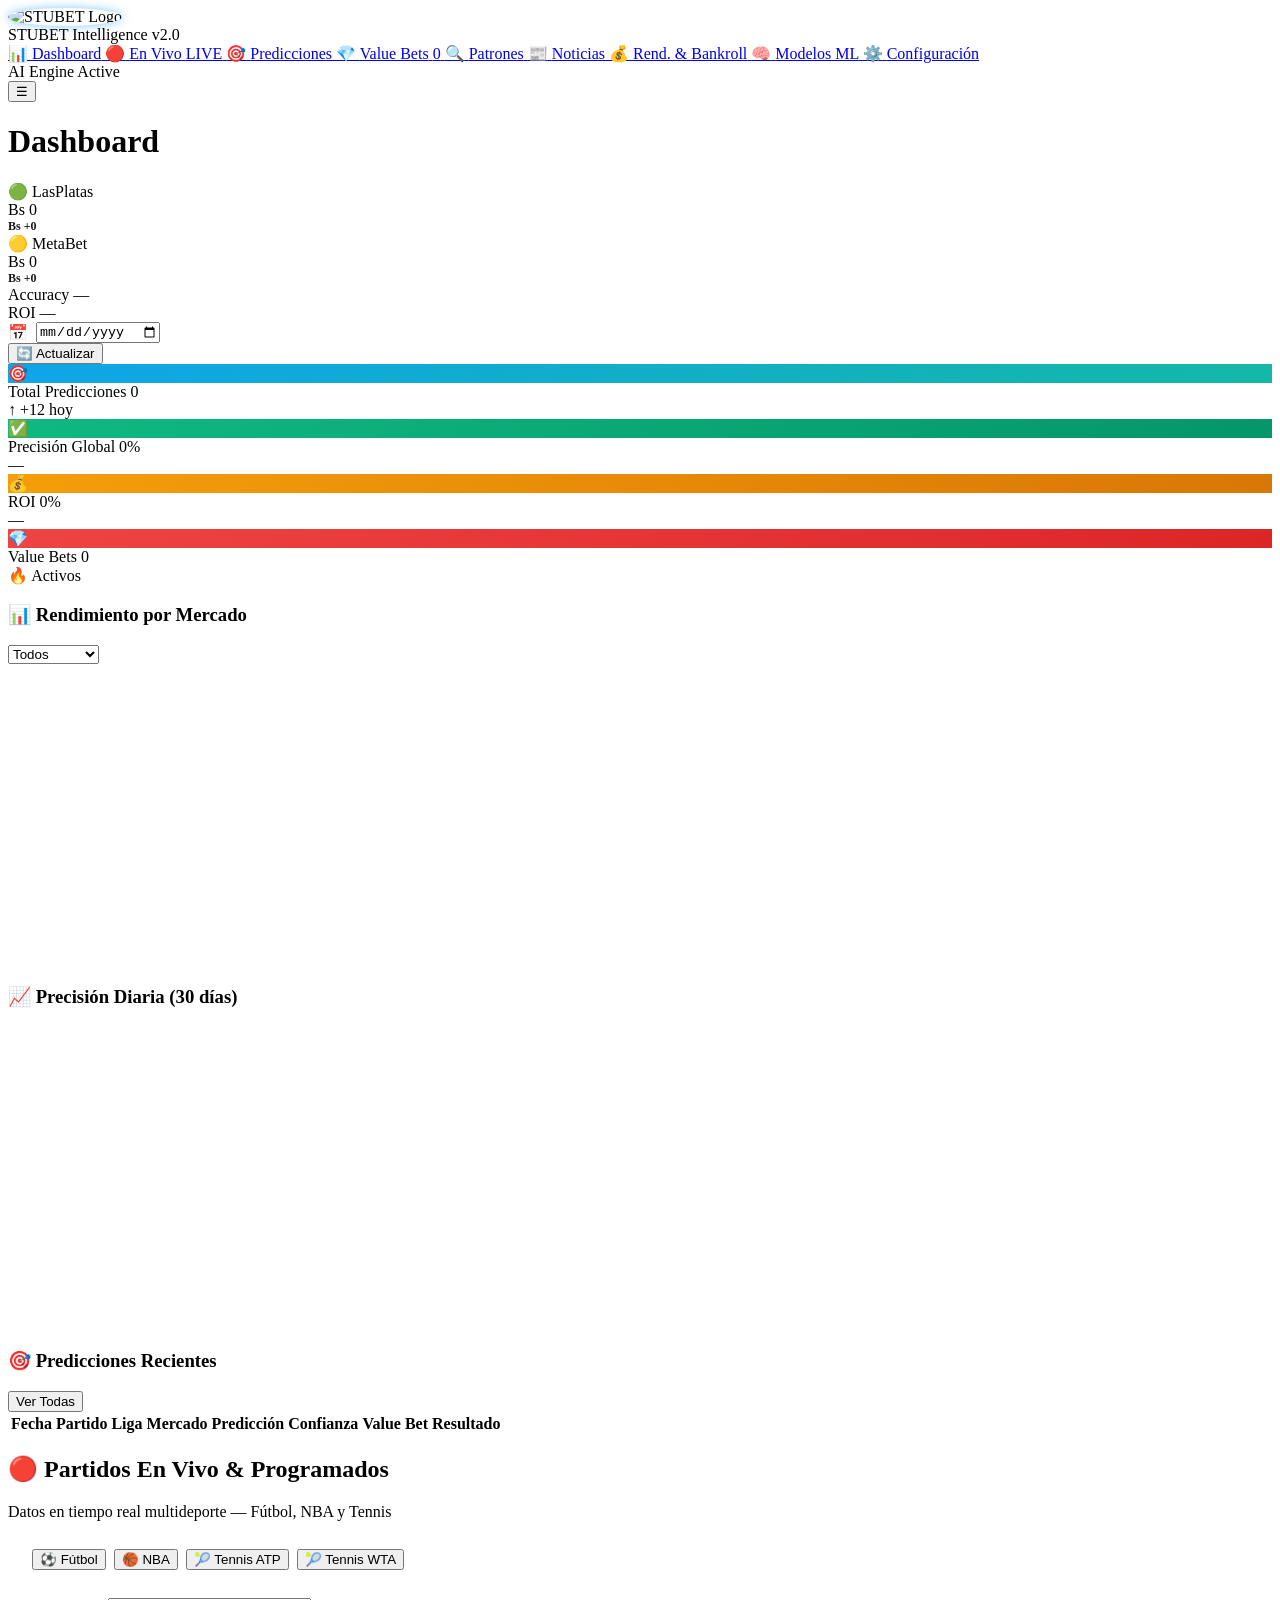
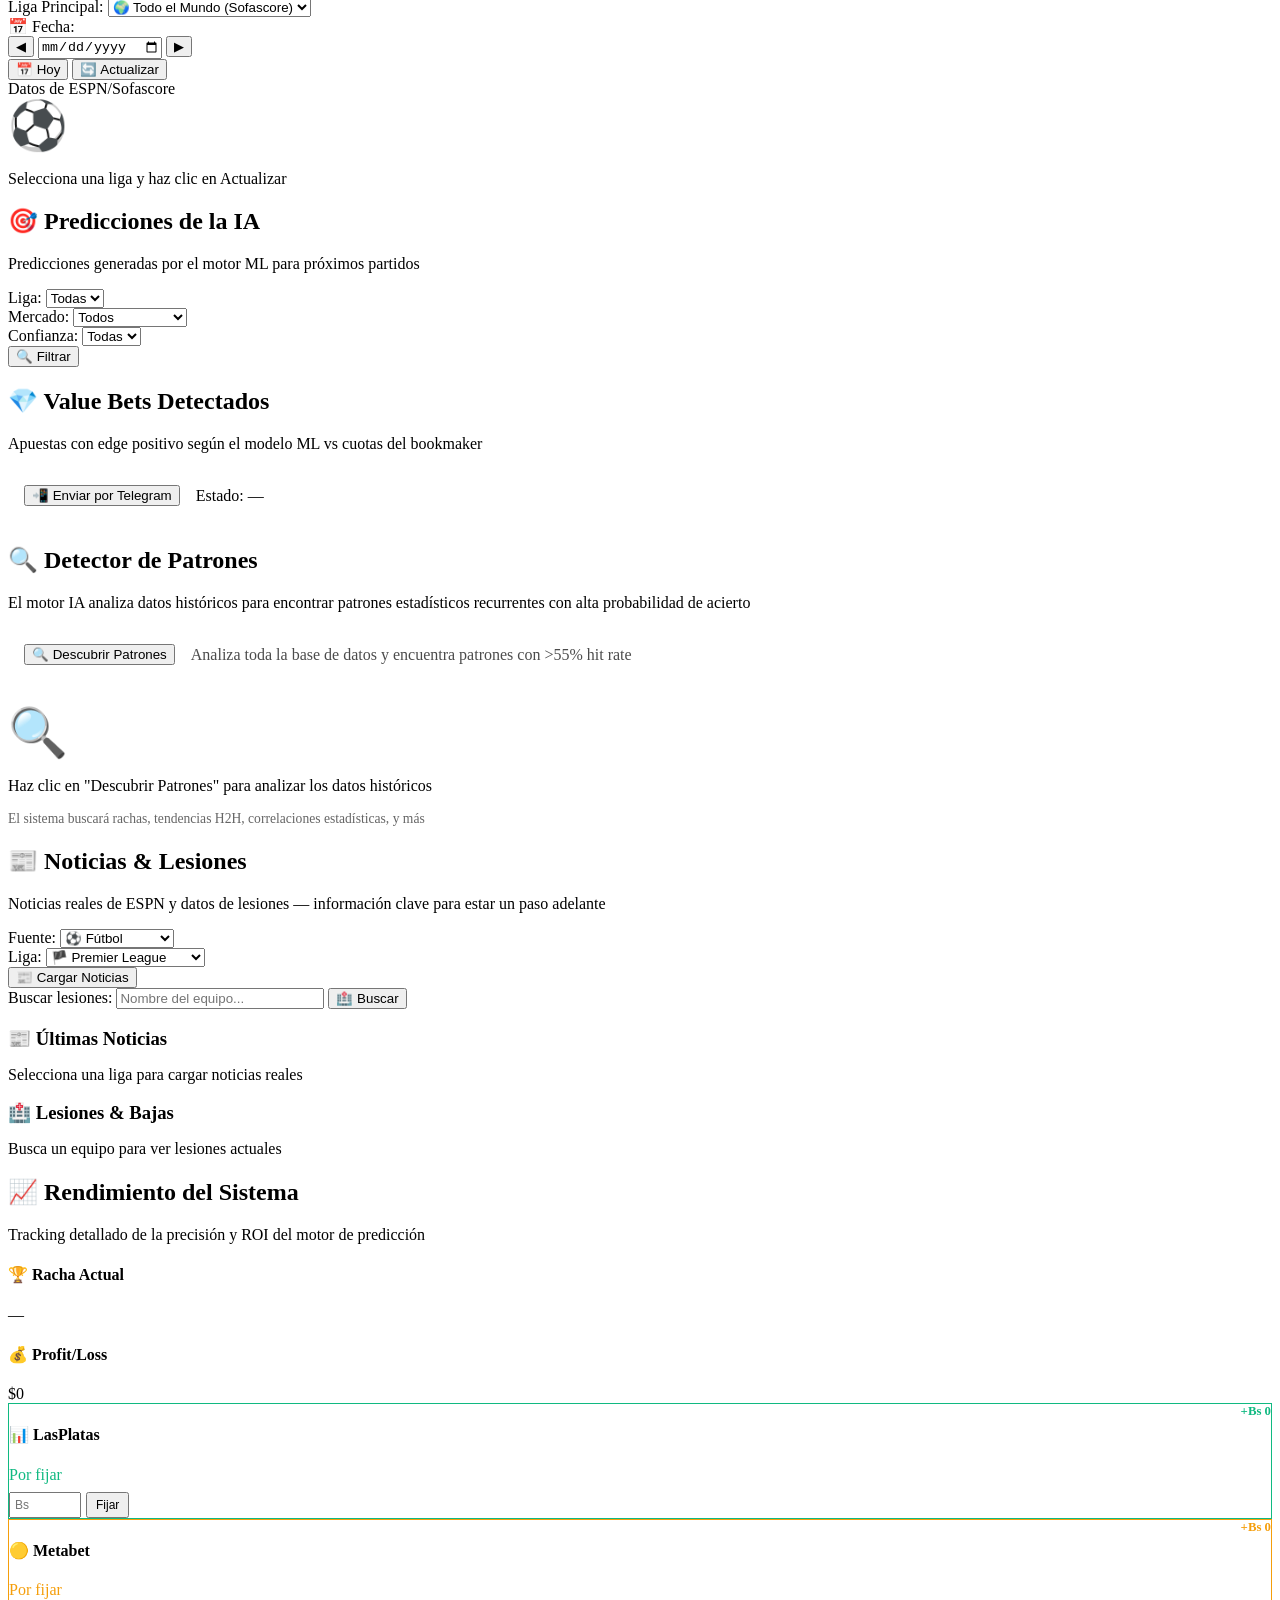
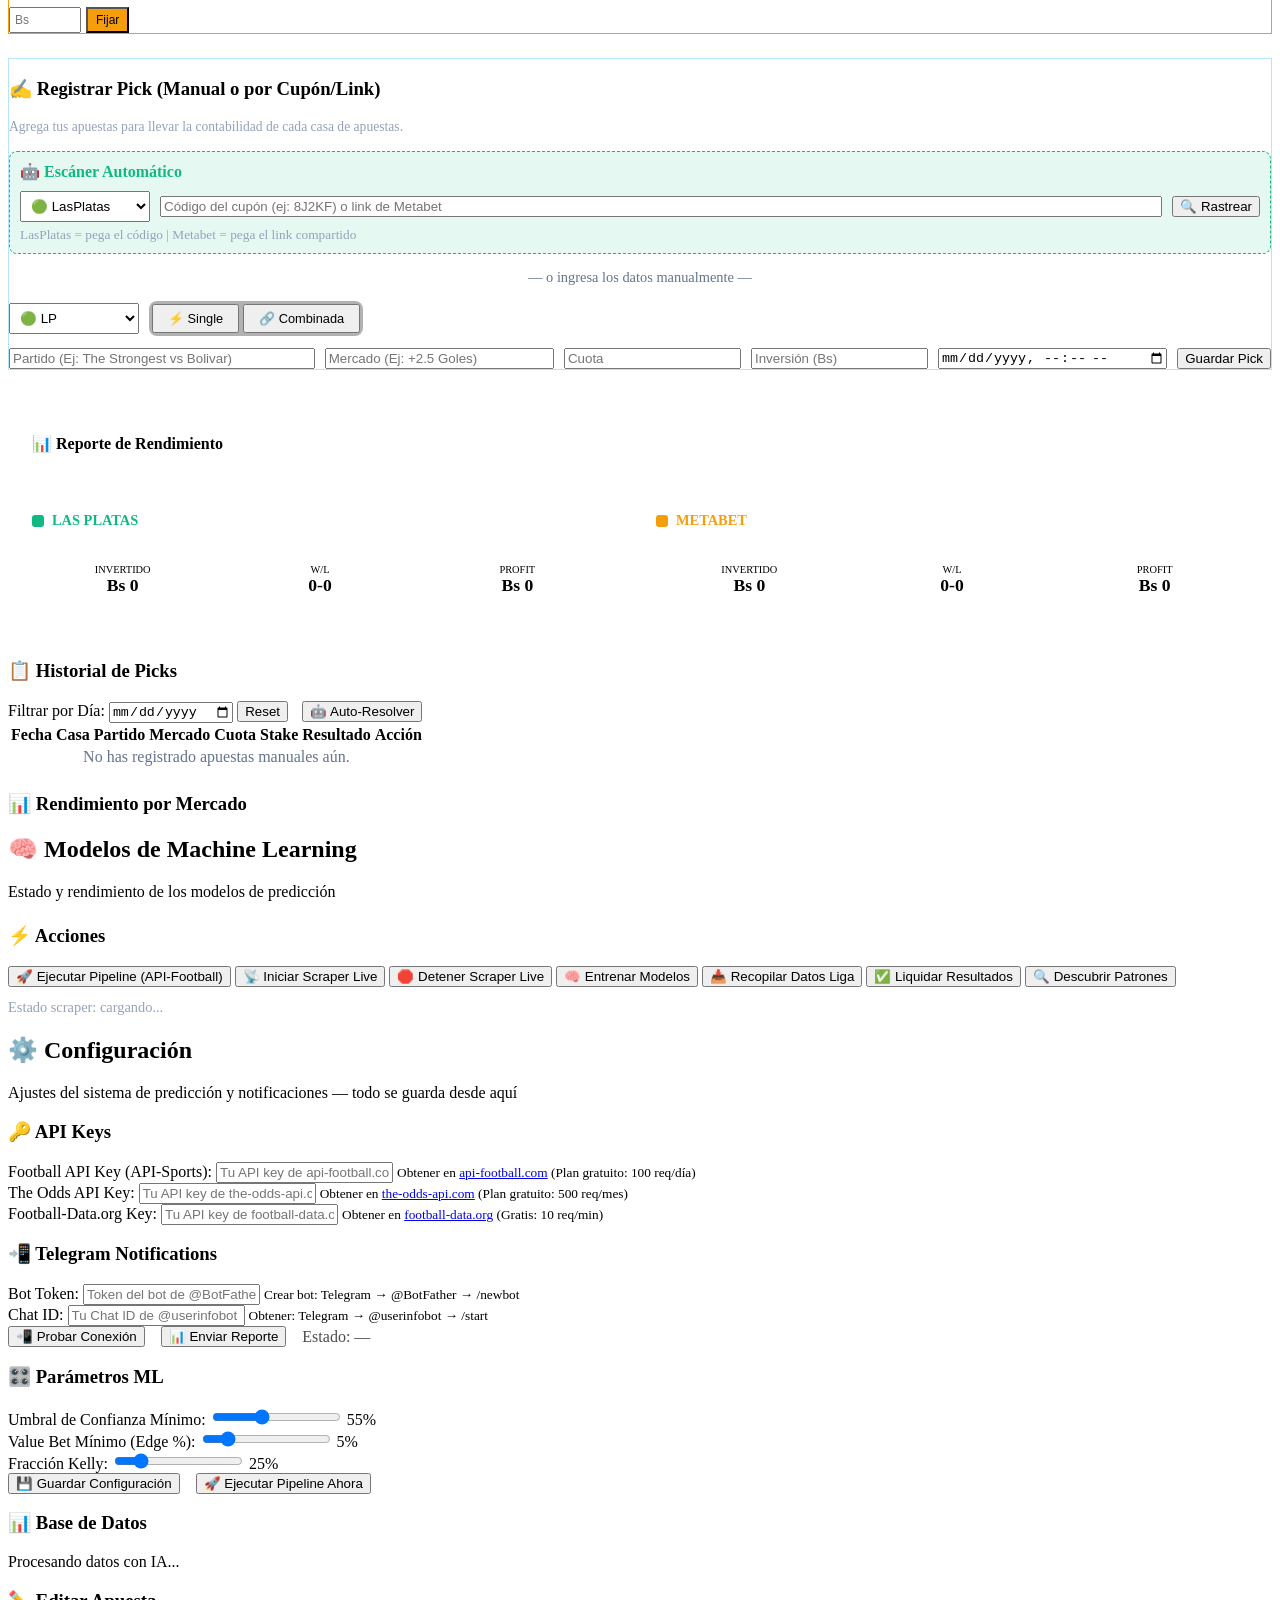
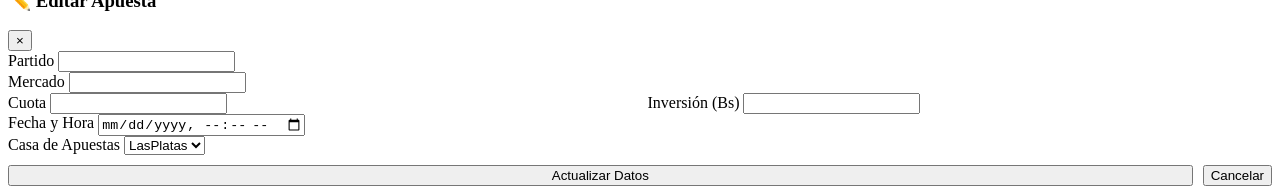
==== frontend/index.html @ 17d6e451 "Initial commit of STUBET Engine v2" ====
<!DOCTYPE html>
<html lang="es">
<head>
    <meta charset="UTF-8">
    <meta name="viewport" content="width=device-width, initial-scale=1.0">
    <title>🧠 STUBET — Machine Learning Betting Intelligence</title>
    <meta name="description" content="Sistema de predicción deportiva con Machine Learning. Detección de value bets, análisis estadístico, patrones y tracking de rendimiento en tiempo real.">
    <link href="https://fonts.googleapis.com/css2?family=IBM+Plex+Sans:wght@400;500;600;700&family=JetBrains+Mono:wght@400;500;600&family=Sora:wght@300;400;500;600;700;800&display=swap" rel="stylesheet">
    <link rel="stylesheet" href="static/css/style.css?v=20260429">
</head>
<body>
    <!-- Background Effects -->
    <div class="bg-effects">
        <div class="gradient-orb orb-1"></div>
        <div class="gradient-orb orb-2"></div>
        <div class="gradient-orb orb-3"></div>
        <div class="grid-overlay"></div>
    </div>

    <!-- Sidebar Navigation -->
    <nav class="sidebar" id="sidebar">
        <div class="sidebar-header">
            <div class="logo">
                <img src="/static/images/stubet_logo.png" alt="STUBET Logo" style="width: 42px; border-radius: 50%; box-shadow: 0 0 10px rgba(0, 150, 255, 0.5);">
                <div class="logo-text">
                    <span class="logo-title">STUBET</span>
                    <span class="logo-subtitle">Intelligence v2.0</span>
                </div>
            </div>
        </div>
        
        <div class="nav-links">
            <a href="#" class="nav-link active" data-section="dashboard" id="nav-dashboard">
                <span class="nav-icon">📊</span>
                <span class="nav-text">Dashboard</span>
            </a>
            <a href="#" class="nav-link" data-section="live" id="nav-live">
                <span class="nav-icon">🔴</span>
                <span class="nav-text">En Vivo</span>
                <span class="nav-badge live-pulse">LIVE</span>
            </a>
            <a href="#" class="nav-link" data-section="predictions" id="nav-predictions">
                <span class="nav-icon">🎯</span>
                <span class="nav-text">Predicciones</span>
            </a>
            <a href="#" class="nav-link" data-section="valuebets" id="nav-valuebets">
                <span class="nav-icon">💎</span>
                <span class="nav-text">Value Bets</span>
                <span class="nav-badge" id="value-badge">0</span>
            </a>
            <a href="#" class="nav-link" data-section="patterns" id="nav-patterns">
                <span class="nav-icon">🔍</span>
                <span class="nav-text">Patrones</span>
            </a>
            <a href="#" class="nav-link" data-section="news" id="nav-news">
                <span class="nav-icon">📰</span>
                <span class="nav-text">Noticias</span>
            </a>
            <a href="#" class="nav-link" data-section="performance" id="nav-performance">
                <span class="nav-icon">💰</span>
                <span class="nav-text">Rend. & Bankroll</span>
            </a>
            <a href="#" class="nav-link" data-section="models" id="nav-models">
                <span class="nav-icon">🧠</span>
                <span class="nav-text">Modelos ML</span>
            </a>
            <a href="#" class="nav-link" data-section="settings" id="nav-settings">
                <span class="nav-icon">⚙️</span>
                <span class="nav-text">Configuración</span>
            </a>
        </div>
        
        <div class="sidebar-footer">
            <div class="ai-status">
                <div class="status-dot pulse"></div>
                <span>AI Engine Active</span>
            </div>
        </div>
    </nav>

    <!-- Main Content -->
    <main class="main-content">
        <!-- Header -->
        <header class="main-header">
            <div class="header-left">
                <button class="menu-toggle" id="menu-toggle">☰</button>
                <h1 class="page-title" id="page-title">Dashboard</h1>
            </div>
            <div class="header-right">
                <div class="stat-card glass-card">
                    <div class="stat-header">
                        <span class="stat-label">🟢 LasPlatas</span>
                    </div>
                    <div id="header-bankroll-lp" class="stat-value">Bs 0</div>
                    <div id="header-profit-lp" style="font-size: 0.75rem; font-weight: 600; opacity: 0.9;">Bs +0</div>
                </div>
                <div class="stat-card glass-card">
                    <div class="stat-header">
                        <span class="stat-label">🟡 MetaBet</span>
                    </div>
                    <div id="header-bankroll-mb" class="stat-value">Bs 0</div>
                    <div id="header-profit-mb" style="font-size: 0.75rem; font-weight: 600; opacity: 0.9;">Bs +0</div>
                </div>
                <div class="header-stats">
                    <div class="header-stat">
                        <span class="stat-label">Accuracy</span>
                        <span class="stat-value accent" id="header-accuracy">—</span>
                    </div>
                    <div class="header-stat">
                        <span class="stat-label">ROI</span>
                        <span class="stat-value" id="header-roi">—</span>
                    </div>
                </div>
                <div class="header-filter-group" style="display:flex; gap:0.5rem; align-items:center;">
                    <span>📅</span>
                    <input type="date" id="global-date-filter" class="input-date" onchange="refreshData()">
                </div>
                <button class="btn btn-primary btn-glow" id="btn-refresh" onclick="refreshData()">
                    <span>🔄</span> Actualizar
                </button>
            </div>
        </header>

        <!-- Dashboard Section -->
        <section class="content-section active" id="section-dashboard">
            <div class="stats-grid">
                <div class="stat-card glass-card">
                    <div class="stat-card-icon" style="background: linear-gradient(135deg, #0ea5e9, #14b8a6);">🎯</div>
                    <div class="stat-card-content">
                        <span class="stat-card-label">Total Predicciones</span>
                        <span class="stat-card-value count-up" id="stat-total">0</span>
                    </div>
                    <div class="stat-card-trend up"><span>↑</span> <span id="stat-total-trend">+12 hoy</span></div>
                </div>
                <div class="stat-card glass-card">
                    <div class="stat-card-icon" style="background: linear-gradient(135deg, #10b981, #059669);">✅</div>
                    <div class="stat-card-content">
                        <span class="stat-card-label">Precisión Global</span>
                        <span class="stat-card-value count-up" id="stat-accuracy">0%</span>
                    </div>
                    <div class="stat-card-trend" id="accuracy-trend"><span>—</span></div>
                </div>
                <div class="stat-card glass-card">
                    <div class="stat-card-icon" style="background: linear-gradient(135deg, #f59e0b, #d97706);">💰</div>
                    <div class="stat-card-content">
                        <span class="stat-card-label">ROI</span>
                        <span class="stat-card-value count-up" id="stat-roi">0%</span>
                    </div>
                    <div class="stat-card-trend" id="roi-trend"><span>—</span></div>
                </div>
                <div class="stat-card glass-card">
                    <div class="stat-card-icon" style="background: linear-gradient(135deg, #ef4444, #dc2626);">💎</div>
                    <div class="stat-card-content">
                        <span class="stat-card-label">Value Bets</span>
                        <span class="stat-card-value count-up" id="stat-valuebets">0</span>
                    </div>
                    <div class="stat-card-trend up" id="vb-trend"><span>🔥</span> <span>Activos</span></div>
                </div>
            </div>

            <div class="charts-grid">
                <div class="chart-card glass-card">
                    <div class="chart-header">
                        <h3>📊 Rendimiento por Mercado</h3>
                        <div class="chart-filter">
                            <select id="market-filter" class="input-select">
                                <option value="all">Todos</option>
                                <option value="match_result">1X2</option>
                                <option value="over_under_25">Over/Under</option>
                                <option value="btts">BTTS</option>
                            </select>
                        </div>
                    </div>
                    <div class="chart-body">
                        <canvas id="market-chart" width="600" height="300"></canvas>
                    </div>
                </div>
                <div class="chart-card glass-card">
                    <div class="chart-header">
                        <h3>📈 Precisión Diaria (30 días)</h3>
                    </div>
                    <div class="chart-body">
                        <canvas id="daily-chart" width="600" height="300"></canvas>
                    </div>
                </div>
            </div>

            <div class="table-card glass-card">
                <div class="table-header">
                    <h3>🎯 Predicciones Recientes</h3>
                    <div class="table-actions">
                        <button class="btn btn-secondary btn-sm" onclick="loadPredictions()">Ver Todas</button>
                    </div>
                </div>
                <div class="table-wrapper">
                    <table class="data-table" id="recent-predictions-table">
                        <thead>
                            <tr><th>Fecha</th><th>Partido</th><th>Liga</th><th>Mercado</th><th>Predicción</th><th>Confianza</th><th>Value Bet</th><th>Resultado</th></tr>
                        </thead>
                        <tbody id="recent-predictions-body"></tbody>
                    </table>
                </div>
            </div>
        </section>

        <!-- LIVE SECTION (NEW) -->
        <section class="content-section" id="section-live">
            <div class="section-intro">
                <h2>🔴 Partidos En Vivo & Programados</h2>
                <p>Datos en tiempo real multideporte — Fútbol, NBA y Tennis</p>
            </div>

            <!-- Sport Tabs -->
            <div class="sport-tabs glass-card" style="display:flex; gap:0.5rem; padding:0.75rem 1.5rem; margin-bottom:1rem;">
                <button class="btn btn-primary sport-tab active" data-sport="soccer" onclick="switchSport('soccer')" id="tab-soccer">⚽ Fútbol</button>
                <button class="btn btn-secondary sport-tab" data-sport="nba" onclick="switchSport('nba')" id="tab-nba">🏀 NBA</button>
                <button class="btn btn-secondary sport-tab" data-sport="atp" onclick="switchSport('atp')" id="tab-atp">🎾 Tennis ATP</button>
                <button class="btn btn-secondary sport-tab" data-sport="wta" onclick="switchSport('wta')" id="tab-wta">🎾 Tennis WTA</button>
            </div>

            <div class="filters-bar glass-card" id="soccer-filters">
                <div class="filter-group">
                    <label>Liga Principal:</label>
                    <select id="live-league-filter" class="input-select" onchange="handleFilterChange()">
                        <option value="sofascore_all">🌍 Todo el Mundo (Sofascore)</option>
                        <option value="eng.1">🏴 Premier League</option>
                        <option value="esp.1">🇪🇸 La Liga</option>
                        <option value="ita.1">🇮🇹 Serie A</option>
                        <option value="ger.1">🇩🇪 Bundesliga</option>
                        <option value="fra.1">🇫🇷 Ligue 1</option>
                        <option value="uefa.champions">🏆 Champions League</option>
                        <option value="uefa.europa">🥈 Europa League</option>
                        <option value="arg.1">🇦🇷 Liga Argentina</option>
                        <option value="bra.1">🇧🇷 Brasileirão</option>
                        <option value="mex.1">🇲🇽 Liga MX</option>
                        <option value="col.1">🇨🇴 Liga Colombiana</option>
                        <option value="usa.1">🇺🇸 MLS</option>
                    </select>
                </div>
                <div class="filter-group">
                    <label>📅 Fecha:</label>
                    <div class="date-nav">
                        <button class="btn btn-sm btn-secondary" onclick="changeScoreboardDate(-1)" title="Día anterior">◀</button>
                        <input type="date" id="live-date-filter" class="input-field date-input" onchange="handleFilterChange()">
                        <button class="btn btn-sm btn-secondary" onclick="changeScoreboardDate(1)" title="Día siguiente">▶</button>
                    </div>
                </div>
                <button class="btn btn-sm btn-accent" onclick="setScoreboardToday()" title="Ir a hoy">📅 Hoy</button>
                <button class="btn btn-primary" onclick="handleFilterChange()">🔄 Actualizar</button>
                <div class="filter-group" style="margin-left:auto;">
                    <span class="live-indicator"><span class="status-dot pulse"></span> <span id="source-indicator">Datos de ESPN/Sofascore</span></span>
                </div>
            </div>

            <!-- Dynamic Sub-Filter for Sofascore Leagues -->
            <div id="sofascore-subfilter-container" class="filters-bar glass-card" style="display: none; margin-top: -1rem; margin-bottom: 1.5rem; padding: 0.5rem 1.5rem; justify-content: flex-start; overflow-x: auto; white-space: nowrap;">
                <label style="margin-right: 1rem; color: var(--text-secondary); font-size: 0.85rem;">Filtrar Torneo:</label>
                <select id="sofascore-league-select" class="input-select" style="max-width: 300px;" onchange="renderLiveMatchesFromState()">
                    <option value="ALL">🗓️ Mostrar Todos</option>
                </select>
                <span style="margin-left: 1rem; font-size: 0.8rem; color: var(--text-secondary);" id="sofascore-match-count">0 partidos</span>
            </div>

            <div class="live-matches-grid" id="live-matches-grid">
                <div class="empty-state glass-card">
                    <span style="font-size:3rem;">⚽</span>
                    <p>Selecciona una liga y haz clic en Actualizar</p>
                </div>
            </div>
        </section>

        <!-- Predictions Section -->
        <section class="content-section" id="section-predictions">
            <div class="section-intro">
                <h2>🎯 Predicciones de la IA</h2>
                <p>Predicciones generadas por el motor ML para próximos partidos</p>
            </div>
            <div class="filters-bar glass-card">
                <div class="filter-group">
                    <label>Liga:</label>
                    <select id="pred-league-filter" class="input-select"><option value="">Todas</option></select>
                </div>
                <div class="filter-group">
                    <label>Mercado:</label>
                    <select id="pred-market-filter" class="input-select">
                        <option value="">Todos</option>
                        <option value="match_result">1X2</option>
                        <option value="over_under_25">Over/Under 2.5</option>
                        <option value="btts">BTTS</option>
                        <option value="corners">Corners</option>
                        <option value="cards">Tarjetas</option>
                        <option value="shots">Remates</option>
                    </select>
                </div>
                <div class="filter-group">
                    <label>Confianza:</label>
                    <select id="pred-confidence-filter" class="input-select">
                        <option value="">Todas</option>
                        <option value="HIGH">Alta</option>
                        <option value="MEDIUM">Media</option>
                    </select>
                </div>
                <button class="btn btn-primary" onclick="filterPredictions()">🔍 Filtrar</button>
            </div>
            <div class="predictions-grid" id="predictions-grid"></div>
        </section>

        <!-- Value Bets Section -->
        <section class="content-section" id="section-valuebets">
            <div class="section-intro">
                <h2>💎 Value Bets Detectados</h2>
                <p>Apuestas con edge positivo según el modelo ML vs cuotas del bookmaker</p>
            </div>
            <div class="value-bets-actions glass-card" style="margin-bottom:1.5rem; padding:1rem; display:flex; gap:1rem; align-items:center;">
                <button class="btn btn-primary" onclick="sendValueBetsTelegram()">📲 Enviar por Telegram</button>
                <span class="telegram-status" id="telegram-status-vb">Estado: —</span>
            </div>
            <div class="value-bets-list" id="value-bets-list"></div>
        </section>

        <!-- PATTERNS SECTION (NEW) -->
        <section class="content-section" id="section-patterns">
            <div class="section-intro">
                <h2>🔍 Detector de Patrones</h2>
                <p>El motor IA analiza datos históricos para encontrar patrones estadísticos recurrentes con alta probabilidad de acierto</p>
            </div>

            <div class="pattern-actions glass-card" style="margin-bottom:1.5rem; padding:1rem; display:flex; gap:1rem; align-items:center; flex-wrap:wrap;">
                <button class="btn btn-primary btn-lg" onclick="discoverPatterns()">🔍 Descubrir Patrones</button>
                <span style="opacity:0.7;">Analiza toda la base de datos y encuentra patrones con >55% hit rate</span>
            </div>

            <div class="patterns-grid" id="patterns-grid">
                <div class="empty-state glass-card">
                    <span style="font-size:3rem;">🔍</span>
                    <p>Haz clic en "Descubrir Patrones" para analizar los datos históricos</p>
                    <p style="opacity:0.6; font-size:0.85rem;">El sistema buscará rachas, tendencias H2H, correlaciones estadísticas, y más</p>
                </div>
            </div>
        </section>

        <!-- NEWS/INJURIES SECTION (NEW) -->
        <section class="content-section" id="section-news">
            <div class="section-intro">
                <h2>📰 Noticias & Lesiones</h2>
                <p>Noticias reales de ESPN y datos de lesiones — información clave para estar un paso adelante</p>
            </div>

            <div class="filters-bar glass-card">
                <div class="filter-group">
                    <label>Fuente:</label>
                    <select id="news-sport-filter" class="input-select" onchange="onNewsSportChange()">
                        <option value="soccer">⚽ Fútbol</option>
                        <option value="nba">🏀 NBA</option>
                        <option value="atp">🎾 Tennis ATP</option>
                        <option value="wta">🎾 Tennis WTA</option>
                    </select>
                </div>
                <div class="filter-group" id="news-league-group">
                    <label>Liga:</label>
                    <select id="news-league-filter" class="input-select" onchange="loadNews()">
                        <option value="eng.1">🏴 Premier League</option>
                        <option value="esp.1">🇪🇸 La Liga</option>
                        <option value="ita.1">🇮🇹 Serie A</option>
                        <option value="ger.1">🇩🇪 Bundesliga</option>
                        <option value="fra.1">🇫🇷 Ligue 1</option>
                        <option value="uefa.champions">🏆 Champions League</option>
                        <option value="uefa.europa">🥈 Europa League</option>
                        <option value="arg.1">🇦🇷 Liga Argentina</option>
                        <option value="bra.1">🇧🇷 Brasileirão</option>
                        <option value="mex.1">🇲🇽 Liga MX</option>
                        <option value="col.1">🇨🇴 Liga Colombiana</option>
                        <option value="usa.1">🇺🇸 MLS</option>
                        <option value="conmebol.libertadores">🏆 Copa Libertadores</option>
                    </select>
                </div>
                <button class="btn btn-primary" onclick="loadNews()">📰 Cargar Noticias</button>
                <div class="filter-group">
                    <label>Buscar lesiones:</label>
                    <input type="text" id="injury-team-search" class="input-field" placeholder="Nombre del equipo..." style="width:200px;">
                    <button class="btn btn-secondary" onclick="searchInjuries()">🏥 Buscar</button>
                </div>
            </div>

            <div class="news-layout">
                <div class="news-column">
                    <h3 style="margin-bottom:1rem;">📰 Últimas Noticias</h3>
                    <div id="news-list" class="news-list">
                        <div class="empty-state glass-card"><p>Selecciona una liga para cargar noticias reales</p></div>
                    </div>
                </div>
                <div class="news-column">
                    <h3 style="margin-bottom:1rem;">🏥 Lesiones & Bajas</h3>
                    <div id="injuries-list" class="injuries-list">
                        <div class="empty-state glass-card"><p>Busca un equipo para ver lesiones actuales</p></div>
                    </div>
                </div>
            </div>
        </section>

        <!-- Performance Section -->
        <section class="content-section" id="section-performance">
            <div class="section-intro">
                <h2>📈 Rendimiento del Sistema</h2>
                <p>Tracking detallado de la precisión y ROI del motor de predicción</p>
            </div>
            <div class="performance-cards">
                <div class="perf-card glass-card"><h4>🏆 Racha Actual</h4><div class="perf-value" id="streak-display">—</div></div>
                <div class="perf-card glass-card"><h4>💰 Profit/Loss</h4><div class="perf-value" id="profit-display">$0</div></div>
                <div class="perf-card glass-card" style="border: 1px solid #10b981;">
                    <div style="display:flex; justify-content:space-between; align-items:flex-start;">
                        <h4>📊 LasPlatas</h4>
                        <div id="lp-monthly-profit" style="font-size: 0.8rem; font-weight:700; color:#10b981;">+Bs 0</div>
                    </div>
                    <div class="perf-value" id="bankroll-lp" style="color:#10b981;">Por fijar</div>
                    <div style="margin-top: 8px; display:flex; gap: 5px;">
                        <input type="number" id="bankroll-input-lp" class="input-field" placeholder="Bs" style="padding: 4px; font-size: 12px; width: 60px;">
                        <button class="btn btn-primary" onclick="setInitialBankroll('lasplatas')" style="padding: 4px 8px; font-size: 12px;">Fijar</button>
                    </div>
                </div>
                <div class="perf-card glass-card" style="border: 1px solid #f59e0b;">
                    <div style="display:flex; justify-content:space-between; align-items:flex-start;">
                        <h4>🟡 Metabet</h4>
                        <div id="mb-monthly-profit" style="font-size: 0.8rem; font-weight:700; color:#f59e0b;">+Bs 0</div>
                    </div>
                    <div class="perf-value" id="bankroll-mb" style="color:#f59e0b;">Por fijar</div>
                    <div style="margin-top: 8px; display:flex; gap: 5px;">
                        <input type="number" id="bankroll-input-mb" class="input-field" placeholder="Bs" style="padding: 4px; font-size: 12px; width: 60px;">
                        <button class="btn btn-primary" onclick="setInitialBankroll('metabet')" style="padding: 4px 8px; font-size: 12px; background: #f59e0b;">Fijar</button>
                    </div>
                </div>
            </div>
            
            <div class="chart-card glass-card" style="margin-top: 1.5rem; border: 1px solid rgba(14, 165, 233, 0.3);">
                <div class="chart-header">
                    <h3>✍️ Registrar Pick (Manual o por Cupón/Link)</h3>
                    <p style="font-size: 0.85rem; color: #94a3b8;">Agrega tus apuestas para llevar la contabilidad de cada casa de apuestas.</p>
                </div>
                
                <!-- AUTO SCANNER DE CUPONES/LINKS -->
                <div style="background: rgba(16, 185, 129, 0.1); padding: 10px; border-radius: 8px; margin-top: 1rem; border: 1px dashed #10b981;">
                    <h4 style="margin: 0 0 10px 0; color: #10b981;">🤖 Escáner Automático</h4>
                    <div style="display: flex; gap: 10px; align-items: center;">
                        <select id="scanner-bookmaker" class="input-field" style="width: 130px; padding: 6px;">
                            <option value="lasplatas">🟢 LasPlatas</option>
                            <option value="metabet">🟡 Metabet</option>
                        </select>
                        <input type="text" id="ticket-id" class="input-field" placeholder="Código del cupón (ej: 8J2KF) o link de Metabet" style="flex: 1;">
                        <button class="btn btn-primary" onclick="scanTicket()">🔍 Rastrear</button>
                    </div>
                    <small style="color: #94a3b8; display: block; margin-top: 5px;">LasPlatas = pega el código | Metabet = pega el link compartido</small>
                </div>

                <div style="text-align: center; margin: 15px 0; color: #64748b; font-size: 0.9rem;">— o ingresa los datos manualmente —</div>

                <!-- Bet Type Selector -->
                <div style="display: flex; gap: 10px; margin-bottom: 12px; align-items: center;">
                    <select id="manual-bookmaker" class="input-field" style="padding: 6px; width: 130px;">
                        <option value="lasplatas">🟢 LP</option>
                        <option value="metabet">🟡 MB</option>
                    </select>
                    <div style="display: flex; gap: 4px; background: rgba(0,0,0,0.3); border-radius: 8px; padding: 3px;">
                        <button class="btn btn-primary btn-sm" id="btn-type-single" onclick="setBetType('single')" style="padding: 5px 14px; font-size: 0.8rem;">⚡ Single</button>
                        <button class="btn btn-secondary btn-sm" id="btn-type-combi" onclick="setBetType('combinada')" style="padding: 5px 14px; font-size: 0.8rem;">🔗 Combinada</button>
                    </div>
                    <div id="combi-odds-display" style="display: none; background: linear-gradient(135deg, #f59e0b22, #ef444422); padding: 6px 14px; border-radius: 8px; border: 1px solid #f59e0b55; font-size: 0.85rem;">
                        Cuota combinada: <strong id="combi-odds-value" style="color: #f59e0b;">—</strong> | <span id="combi-legs-count">0 selecciones</span>
                    </div>
                </div>

                <!-- Single Bet Row -->
                <div id="single-bet-form">
                    <div style="display: grid; grid-template-columns: 2fr 1.5fr 1fr 1fr 1.5fr auto; gap: 10px;">
                        <input type="text" id="manual-match" class="input-field" placeholder="Partido (Ej: The Strongest vs Bolivar)">
                        <input type="text" id="manual-market" class="input-field" placeholder="Mercado (Ej: +2.5 Goles)">
                        <input type="number" step="0.01" id="manual-odds" class="input-field" placeholder="Cuota">
                        <input type="number" id="manual-stake" class="input-field" placeholder="Inversión (Bs)">
                        <input type="datetime-local" id="manual-placed-at" class="input-field" title="Fecha (Opcional)">
                        <button class="btn btn-accent" onclick="addManualPick()">Guardar Pick</button>
                    </div>
                </div>

                <!-- Combinada Bet Form -->
                <div id="combi-bet-form" style="display: none;">
                    <!-- Add Leg Row -->
                    <div style="display: grid; grid-template-columns: 2fr 1fr 1fr auto; gap: 10px; margin-bottom: 10px;">
                        <input type="text" id="combi-match" class="input-field" placeholder="Partido (Ej: Espanyol vs Real Madrid)">
                        <input type="text" id="combi-market" class="input-field" placeholder="Mercado (Ej: +4.5 Tarjetas)">
                        <input type="number" step="0.01" id="combi-leg-odds" class="input-field" placeholder="Cuota">
                        <button class="btn btn-primary" onclick="addCombiLeg()" style="white-space: nowrap;">➕ Agregar</button>
                    </div>
                    <!-- Legs List -->
                    <div id="combi-legs-list" style="margin-bottom: 10px;"></div>
                    <!-- Stake + Save -->
                    <div style="display: flex; gap: 10px; align-items: center;">
                        <input type="number" id="combi-stake" class="input-field" placeholder="Inversión total (Bs)" style="width: 180px;">
                        <button class="btn btn-accent" onclick="saveCombiPick()" style="white-space: nowrap;">💾 Guardar Combinada</button>
                        <button class="btn btn-secondary btn-sm" onclick="clearCombiLegs()" style="white-space: nowrap;">🗑️ Limpiar</button>
                    </div>
                </div>
            </div>

            <!-- Daily Summary Report -->
            <div id="daily-report" class="glass-card" style="margin-top: 1.5rem; padding: 1.5rem;">
                <div style="display: flex; justify-content: space-between; align-items: center; margin-bottom: 1.5rem;">
                    <h3 style="font-size: 1rem; font-weight: 700;">📊 Reporte de Rendimiento</h3>
                    <div style="display: flex; gap: 10px; align-items: center;">
                        <span id="daily-report-date" style="font-size: 0.8rem; color: var(--text-muted); font-family: var(--font-mono);"></span>
                    </div>
                </div>

                <div style="display: grid; grid-template-columns: 1fr 1fr; gap: 2rem;">
                    <!-- LasPlatas Section -->
                    <div style="border-right: 1px solid var(--border-color); padding-right: 1rem;">
                        <div style="display: flex; align-items: center; gap: 8px; margin-bottom: 1rem;">
                            <span style="width: 12px; height: 12px; background: #10b981; border-radius: 3px;"></span>
                            <h4 style="font-size: 0.9rem; font-weight: 700; color: #10b981;">LAS PLATAS</h4>
                        </div>
                        <div style="display: grid; grid-template-columns: repeat(3, 1fr); gap: 1rem; margin-bottom: 1rem;">
                            <div style="text-align: center;">
                                <div style="font-size: 0.65rem; color: var(--text-muted); text-transform: uppercase;">Invertido</div>
                                <div id="lp-daily-invested" style="font-size: 1.1rem; font-weight: 800; font-family: var(--font-mono);">Bs 0</div>
                            </div>
                            <div style="text-align: center;">
                                <div style="font-size: 0.65rem; color: var(--text-muted); text-transform: uppercase;">W/L</div>
                                <div id="lp-daily-wl" style="font-size: 1.1rem; font-weight: 800; font-family: var(--font-mono); color: var(--text-primary);">0-0</div>
                            </div>
                            <div style="text-align: center;">
                                <div style="font-size: 0.65rem; color: var(--text-muted); text-transform: uppercase;">Profit</div>
                                <div id="lp-daily-net" style="font-size: 1.1rem; font-weight: 800; font-family: var(--font-mono);">Bs 0</div>
                            </div>
                        </div>
                    </div>

                    <!-- Metabet Section -->
                    <div>
                        <div style="display: flex; align-items: center; gap: 8px; margin-bottom: 1rem;">
                            <span style="width: 12px; height: 12px; background: #f59e0b; border-radius: 3px;"></span>
                            <h4 style="font-size: 0.9rem; font-weight: 700; color: #f59e0b;">METABET</h4>
                        </div>
                        <div style="display: grid; grid-template-columns: repeat(3, 1fr); gap: 1rem; margin-bottom: 1rem;">
                            <div style="text-align: center;">
                                <div style="font-size: 0.65rem; color: var(--text-muted); text-transform: uppercase;">Invertido</div>
                                <div id="mb-daily-invested" style="font-size: 1.1rem; font-weight: 800; font-family: var(--font-mono);">Bs 0</div>
                            </div>
                            <div style="text-align: center;">
                                <div style="font-size: 0.65rem; color: var(--text-muted); text-transform: uppercase;">W/L</div>
                                <div id="mb-daily-wl" style="font-size: 1.1rem; font-weight: 800; font-family: var(--font-mono); color: var(--text-primary);">0-0</div>
                            </div>
                            <div style="text-align: center;">
                                <div style="font-size: 0.65rem; color: var(--text-muted); text-transform: uppercase;">Profit</div>
                                <div id="mb-daily-net" style="font-size: 1.1rem; font-weight: 800; font-family: var(--font-mono);">Bs 0</div>
                            </div>
                        </div>
                    </div>
                </div>

                <div id="daily-pending-note" style="margin-top: 10px; padding-top: 10px; border-top: 1px solid var(--border-color); font-size: 0.75rem; color: var(--warning); display: none;">
                    ⏳ Tienes <span id="daily-pending-count">0</span> apuesta(s) pendiente(s) por resolver en total.
                </div>
            </div>
            
            <div class="table-card glass-card" style="margin-top: 1.5rem;">
                <div class="table-header" style="flex-wrap: wrap; gap: 10px;">
                    <h3>📋 Historial de Picks</h3>
                    <div class="filter-group">
                        <label>Filtrar por Día:</label>
                        <input type="date" id="filter-pick-date" class="input-field" onchange="loadBankrollData()">
                        <button class="btn btn-secondary btn-sm" onclick="resetPickFilter()">Reset</button>
                        <button class="btn btn-primary btn-sm" onclick="autoResolvePicks()" style="margin-left: 10px;">🤖 Auto-Resolver</button>
                    </div>
                </div>
                <div class="table-wrapper">
                    <table class="data-table">
                        <thead>
                            <tr><th>Fecha</th><th>Casa</th><th>Partido</th><th>Mercado</th><th>Cuota</th><th>Stake</th><th>Resultado</th><th>Acción</th></tr>
                        </thead>
                        <tbody id="manual-picks-body">
                            <tr><td colspan="8" style="text-align: center; color: #64748b;">No has registrado apuestas manuales aún.</td></tr>
                        </tbody>
                    </table>
                </div>
            </div>
            <div class="chart-card glass-card" style="margin-top: 1.5rem;">
                <div class="chart-header"><h3>📊 Rendimiento por Mercado</h3></div>
                <div class="market-breakdown" id="market-breakdown"></div>
            </div>
        </section>

        <!-- Models Section -->
        <section class="content-section" id="section-models">
            <div class="section-intro">
                <h2>🧠 Modelos de Machine Learning</h2>
                <p>Estado y rendimiento de los modelos de predicción</p>
            </div>
            <div class="models-grid" id="models-grid"></div>
            <div class="actions-card glass-card" style="margin-top: 1.5rem;">
                <h3>⚡ Acciones</h3>
                <div class="action-buttons">
                    <button class="btn btn-accent btn-lg" onclick="runPipeline()" id="btn-pipeline">🚀 Ejecutar Pipeline (API-Football)</button>
                    <button class="btn btn-primary btn-lg" onclick="startLiveScraper()">📡 Iniciar Scraper Live</button>
                    <button class="btn btn-secondary btn-lg" onclick="stopLiveScraper()">🛑 Detener Scraper Live</button>
                    <button class="btn btn-primary btn-lg" onclick="trainModels()">🧠 Entrenar Modelos</button>
                    <button class="btn btn-secondary btn-lg" onclick="collectData()">📥 Recopilar Datos Liga</button>
                    <button class="btn btn-secondary btn-lg" onclick="settleResults()">✅ Liquidar Resultados</button>
                    
                    <button class="btn btn-secondary btn-lg" onclick="discoverPatterns()">🔍 Descubrir Patrones</button>
                </div>
                <div style="margin-top:0.8rem; color:#94a3b8; font-size:0.9rem;">
                    Estado scraper: <span id="scraper-status">cargando...</span>
                </div>
                <div id="pipeline-output" style="margin-top:1rem; display:none;">
                    <pre style="background:rgba(0,0,0,0.3); padding:1rem; border-radius:8px; font-size:0.8rem; max-height:300px; overflow-y:auto; color:#a5f3fc; font-family:'JetBrains Mono',monospace;" id="pipeline-log"></pre>
                </div>
            </div>
        </section>

        <!-- Settings Section -->
        <section class="content-section" id="section-settings">
            <div class="section-intro">
                <h2>⚙️ Configuración</h2>
                <p>Ajustes del sistema de predicción y notificaciones — todo se guarda desde aquí</p>
            </div>

            <div class="settings-card glass-card">
                <h3>🔑 API Keys</h3>
                <div class="setting-row">
                    <label>Football API Key (API-Sports):</label>
                    <input type="text" class="input-field" placeholder="Tu API key de api-football.com" id="setting-football-key">
                    <small>Obtener en <a href="https://www.api-football.com/" target="_blank">api-football.com</a> (Plan gratuito: 100 req/día) <span id="status-football-key" style="color:#10b981;"></span></small>
                </div>
                <div class="setting-row">
                    <label>The Odds API Key:</label>
                    <input type="text" class="input-field" placeholder="Tu API key de the-odds-api.com" id="setting-odds-key">
                    <small>Obtener en <a href="https://the-odds-api.com/" target="_blank">the-odds-api.com</a> (Plan gratuito: 500 req/mes) <span id="status-odds-key" style="color:#10b981;"></span></small>
                </div>
                <div class="setting-row">
                    <label>Football-Data.org Key:</label>
                    <input type="text" class="input-field" placeholder="Tu API key de football-data.org" id="setting-footballdata-key">
                    <small>Obtener en <a href="https://www.football-data.org/" target="_blank">football-data.org</a> (Gratis: 10 req/min) <span id="status-footballdata-key" style="color:#10b981;"></span></small>
                </div>
            </div>

            <div class="settings-card glass-card">
                <h3>📲 Telegram Notifications</h3>
                <div class="setting-row">
                    <label>Bot Token:</label>
                    <input type="text" class="input-field" placeholder="Token del bot de @BotFather" id="setting-telegram-token">
                    <small>Crear bot: Telegram → @BotFather → /newbot <span id="status-telegram-token" style="color:#10b981;"></span></small>
                </div>
                <div class="setting-row">
                    <label>Chat ID:</label>
                    <input type="text" class="input-field" placeholder="Tu Chat ID de @userinfobot" id="setting-telegram-chat">
                    <small>Obtener: Telegram → @userinfobot → /start</small>
                </div>
                <div class="setting-row" style="display:flex; gap:1rem; align-items: center;">
                    <button class="btn btn-primary" onclick="testTelegram()">📲 Probar Conexión</button>
                    <button class="btn btn-secondary" onclick="sendDailyReport()">📊 Enviar Reporte</button>
                    <span id="telegram-status" style="opacity:0.7;">Estado: —</span>
                </div>
            </div>

            <div class="settings-card glass-card">
                <h3>🎛️ Parámetros ML</h3>
                <div class="setting-row">
                    <label>Umbral de Confianza Mínimo:</label>
                    <input type="range" min="40" max="80" value="55" class="input-range" id="setting-confidence">
                    <span id="confidence-value">55%</span>
                </div>
                <div class="setting-row">
                    <label>Value Bet Mínimo (Edge %):</label>
                    <input type="range" min="1" max="25" value="5" class="input-range" id="setting-value-edge">
                    <span id="edge-value">5%</span>
                </div>
                <div class="setting-row">
                    <label>Fracción Kelly:</label>
                    <input type="range" min="10" max="100" value="25" class="input-range" id="setting-kelly">
                    <span id="kelly-value">25%</span>
                </div>
            </div>

            <div class="settings-card glass-card" style="display:flex; gap:1rem; flex-wrap:wrap; align-items:center;">
                <button class="btn btn-accent btn-lg" onclick="saveAllSettings()" id="btn-save-settings">💾 Guardar Configuración</button>
                <button class="btn btn-primary btn-lg" onclick="runPipeline()">🚀 Ejecutar Pipeline Ahora</button>
                <span id="save-status" style="opacity:0.7;"></span>
            </div>

            <div class="settings-card glass-card">
                <h3>📊 Base de Datos</h3>
                <div class="db-stats" id="db-stats"></div>
            </div>
        </section>
    </main>

    <!-- Toast Notifications -->
    <div class="toast-container" id="toast-container"></div>

    <!-- Loading Overlay -->
    <div class="loading-overlay" id="loading-overlay">
        <div class="loading-spinner">
            <div class="spinner"></div>
            <p>Procesando datos con IA...</p>
        </div>
    </div>

    <!-- Modal para Editar Pick -->
    <div id="edit-pick-modal" class="modal-overlay">
        <div class="modal-content glass-card">
            <div class="modal-header">
                <h3 class="modal-title">✏️ Editar Apuesta</h3>
                <button class="close-modal" onclick="closeEditModal()">&times;</button>
            </div>
            <div class="modal-form">
                <input type="hidden" id="edit-pick-id">
                <div class="form-group">
                    <label>Partido</label>
                    <input type="text" id="edit-match" class="input-field">
                </div>
                <div class="form-group">
                    <label>Mercado</label>
                    <input type="text" id="edit-market" class="input-field">
                </div>
                <div style="display: grid; grid-template-columns: 1fr 1fr; gap: 15px;">
                    <div class="form-group">
                        <label>Cuota</label>
                        <input type="number" step="0.001" id="edit-odds" class="input-field">
                    </div>
                    <div class="form-group">
                        <label>Inversión (Bs)</label>
                        <input type="number" id="edit-stake" class="input-field">
                    </div>
                </div>
                <div class="form-group">
                    <label>Fecha y Hora</label>
                    <input type="datetime-local" id="edit-placed-at" class="input-field">
                </div>
                <div class="form-group">
                    <label>Casa de Apuestas</label>
                    <select id="edit-bookmaker" class="input-select">
                        <option value="lasplatas">LasPlatas</option>
                        <option value="metabet">Metabet</option>
                    </select>
                </div>
                <div style="margin-top: 10px; display: flex; gap: 10px;">
                    <button class="btn btn-primary" style="flex: 1;" onclick="submitUpdatePick()">Actualizar Datos</button>
                    <button class="btn btn-secondary" onclick="closeEditModal()">Cancelar</button>
                </div>
            </div>
        </div>
    </div>

    <script src="static/js/app.js?v=20260505_v5"></script>
</body>
</html>
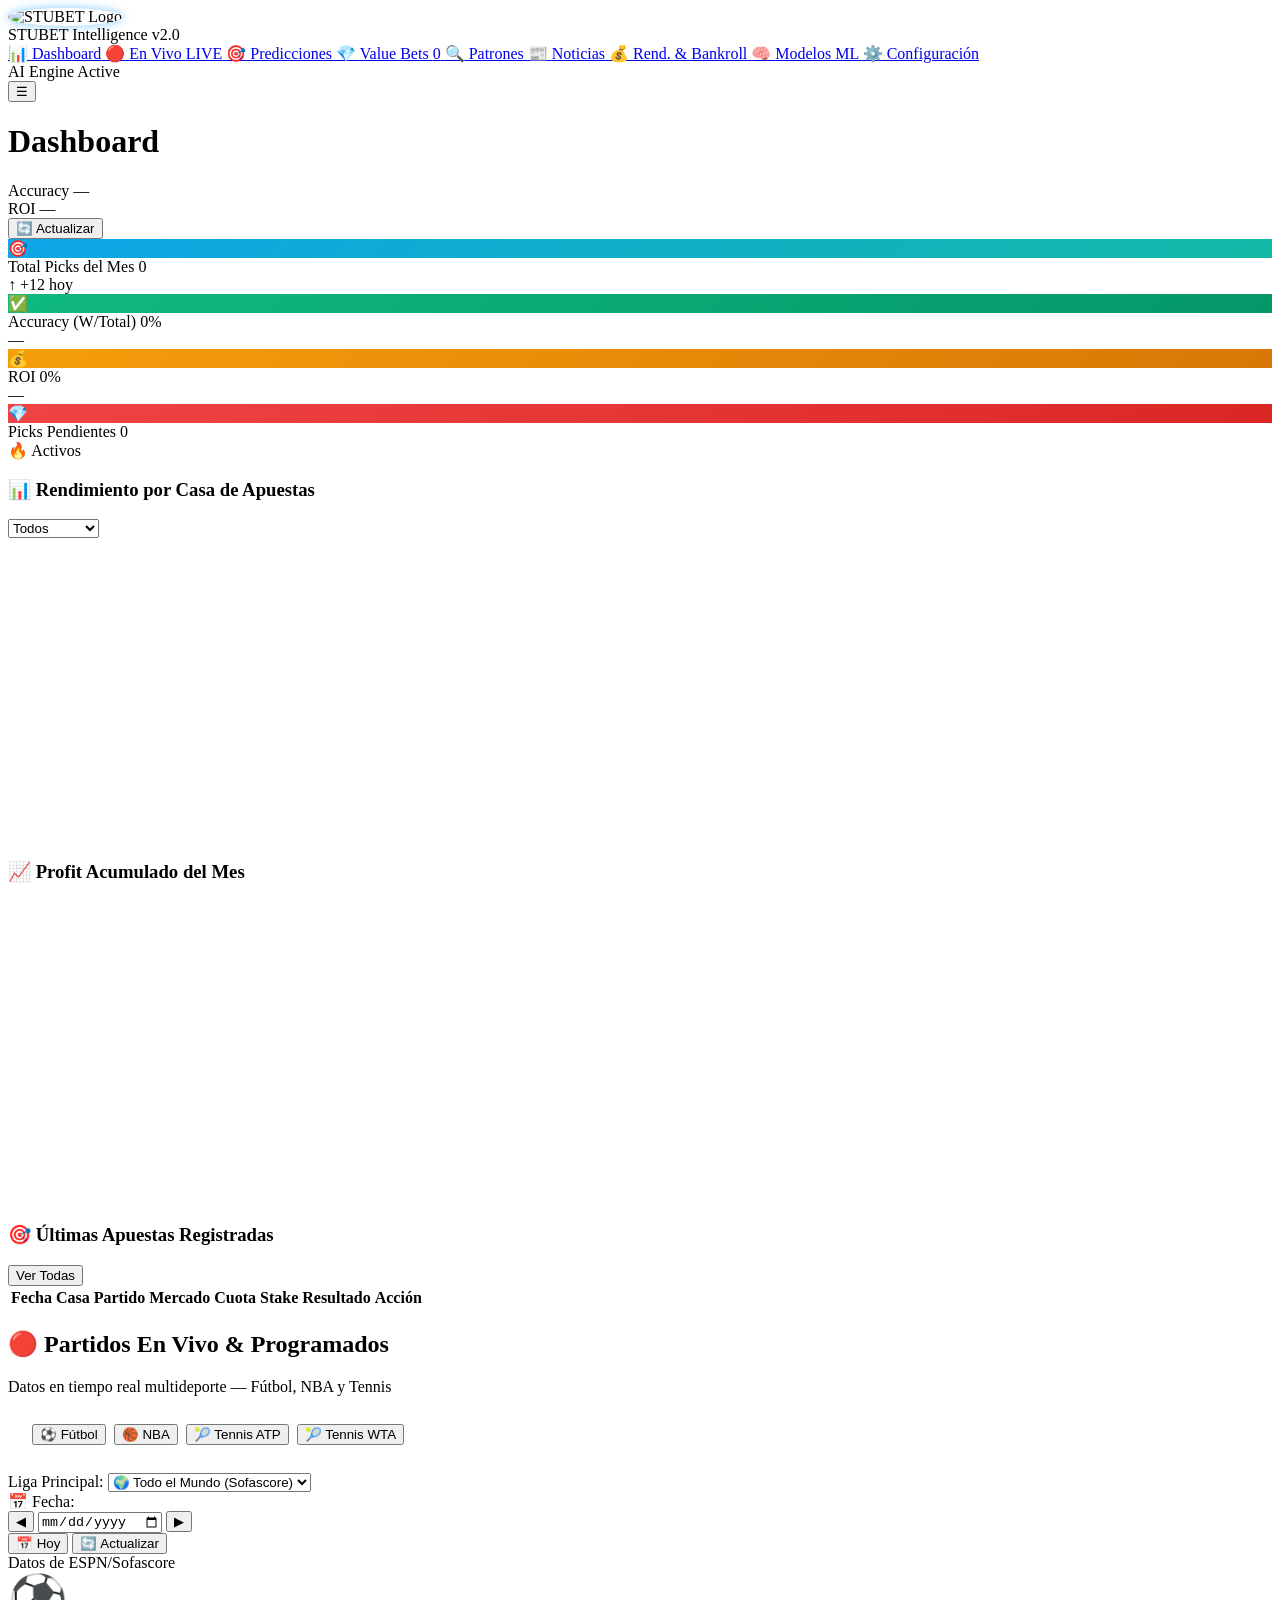
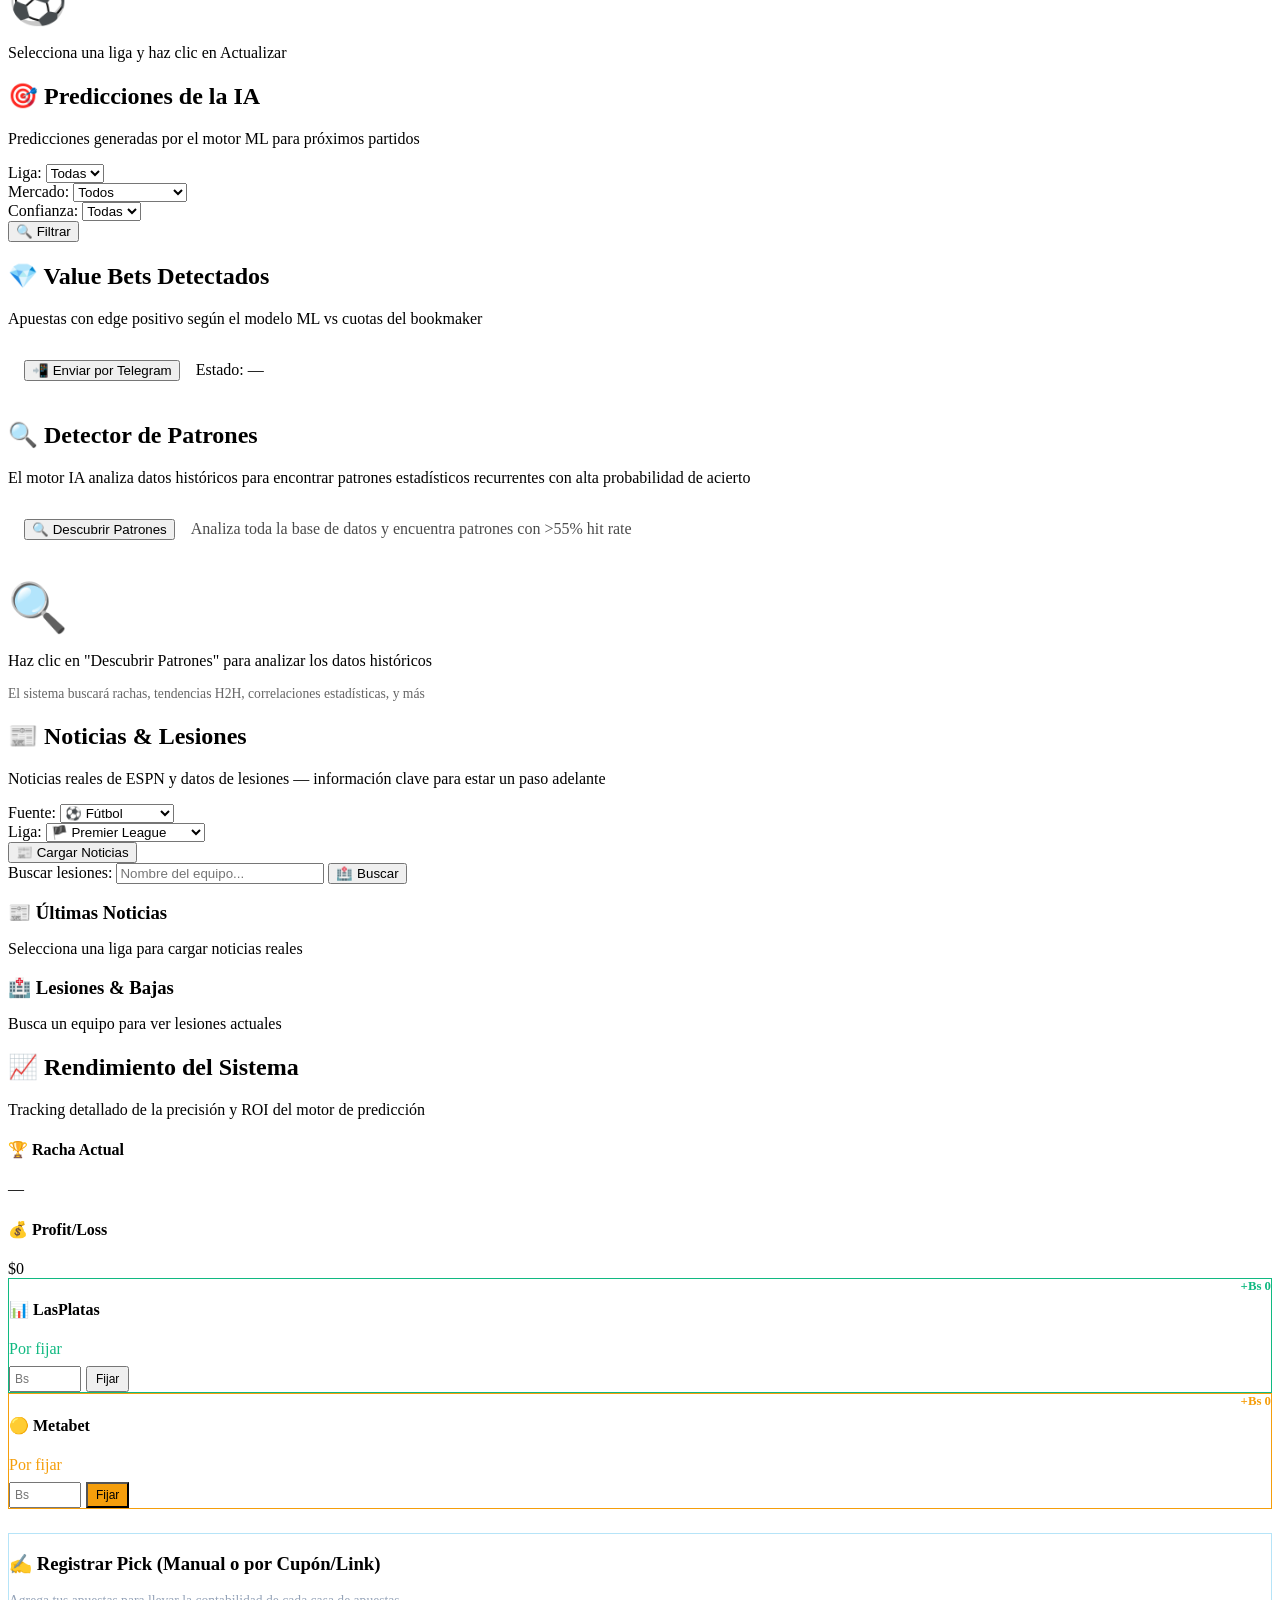
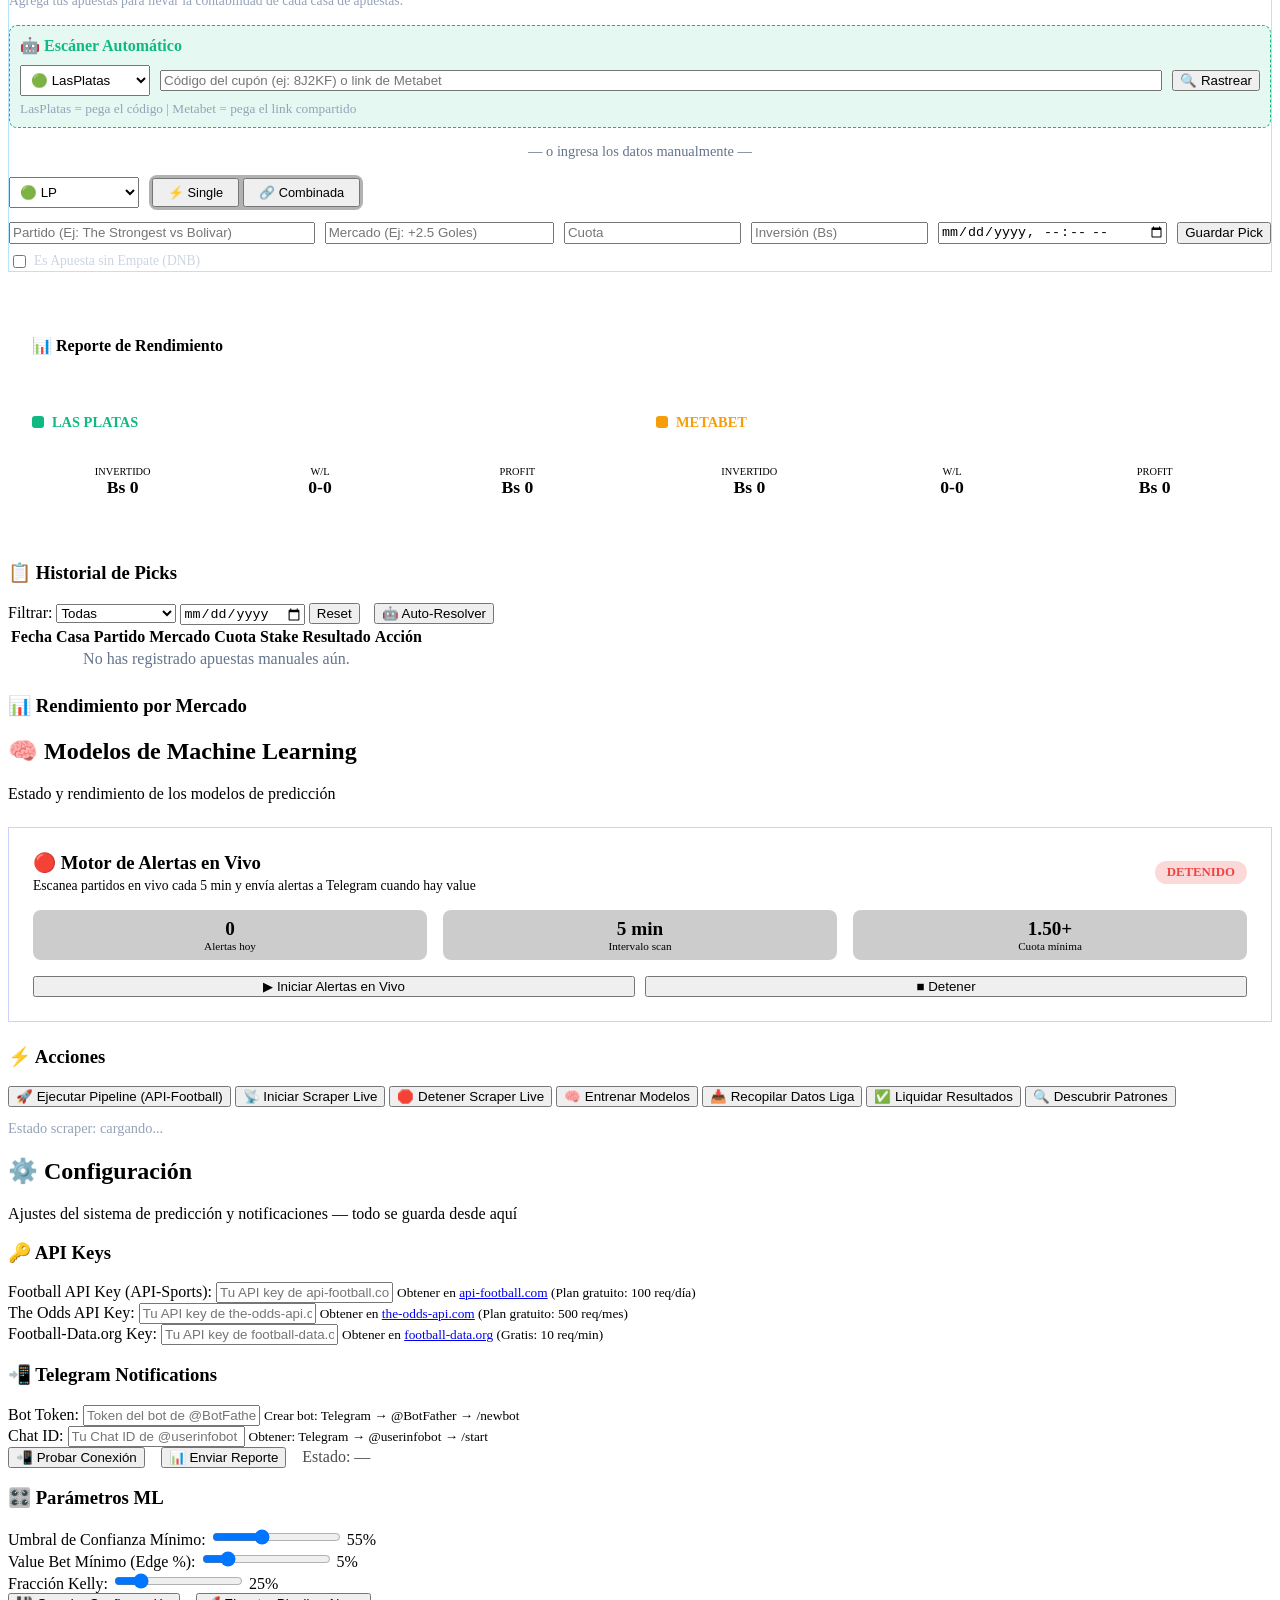
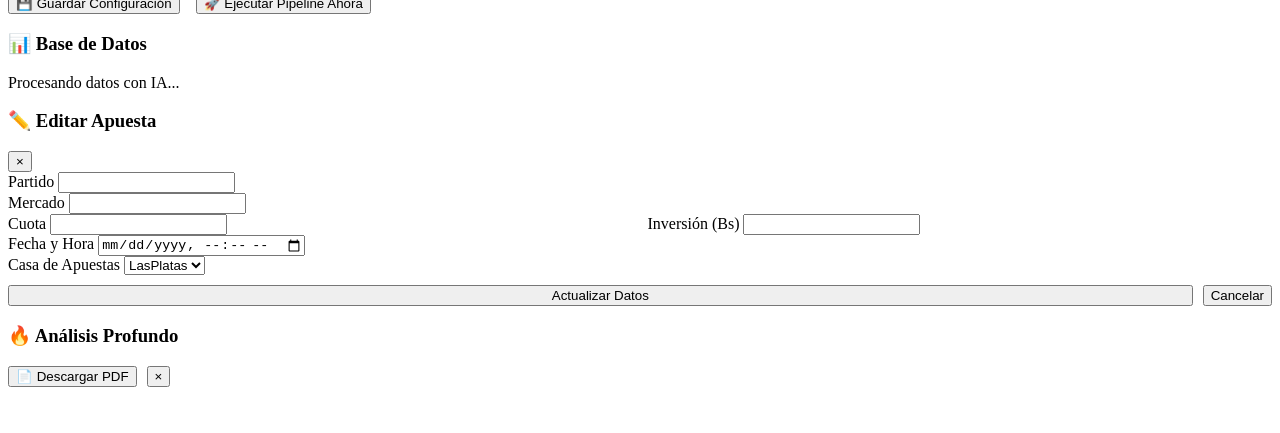
==== commit 484b6659: "Update frontend JS, UI, PDF generator logic, and various backend scripts" ====
--- a/frontend/index.html
+++ b/frontend/index.html
@@ -6,7 +6,7 @@
     <title>🧠 STUBET — Machine Learning Betting Intelligence</title>
     <meta name="description" content="Sistema de predicción deportiva con Machine Learning. Detección de value bets, análisis estadístico, patrones y tracking de rendimiento en tiempo real.">
     <link href="https://fonts.googleapis.com/css2?family=IBM+Plex+Sans:wght@400;500;600;700&family=JetBrains+Mono:wght@400;500;600&family=Sora:wght@300;400;500;600;700;800&display=swap" rel="stylesheet">
-    <link rel="stylesheet" href="static/css/style.css?v=20260429">
+    <link rel="stylesheet" href="static/css/style.css?v=20260510">
 </head>
 <body>
     <!-- Background Effects -->
@@ -87,20 +87,6 @@
                 <h1 class="page-title" id="page-title">Dashboard</h1>
             </div>
             <div class="header-right">
-                <div class="stat-card glass-card">
-                    <div class="stat-header">
-                        <span class="stat-label">🟢 LasPlatas</span>
-                    </div>
-                    <div id="header-bankroll-lp" class="stat-value">Bs 0</div>
-                    <div id="header-profit-lp" style="font-size: 0.75rem; font-weight: 600; opacity: 0.9;">Bs +0</div>
-                </div>
-                <div class="stat-card glass-card">
-                    <div class="stat-header">
-                        <span class="stat-label">🟡 MetaBet</span>
-                    </div>
-                    <div id="header-bankroll-mb" class="stat-value">Bs 0</div>
-                    <div id="header-profit-mb" style="font-size: 0.75rem; font-weight: 600; opacity: 0.9;">Bs +0</div>
-                </div>
                 <div class="header-stats">
                     <div class="header-stat">
                         <span class="stat-label">Accuracy</span>
@@ -110,10 +96,6 @@
                         <span class="stat-label">ROI</span>
                         <span class="stat-value" id="header-roi">—</span>
                     </div>
-                </div>
-                <div class="header-filter-group" style="display:flex; gap:0.5rem; align-items:center;">
-                    <span>📅</span>
-                    <input type="date" id="global-date-filter" class="input-date" onchange="refreshData()">
                 </div>
                 <button class="btn btn-primary btn-glow" id="btn-refresh" onclick="refreshData()">
                     <span>🔄</span> Actualizar
@@ -127,7 +109,7 @@
                 <div class="stat-card glass-card">
                     <div class="stat-card-icon" style="background: linear-gradient(135deg, #0ea5e9, #14b8a6);">🎯</div>
                     <div class="stat-card-content">
-                        <span class="stat-card-label">Total Predicciones</span>
+                        <span class="stat-card-label">Total Picks del Mes</span>
                         <span class="stat-card-value count-up" id="stat-total">0</span>
                     </div>
                     <div class="stat-card-trend up"><span>↑</span> <span id="stat-total-trend">+12 hoy</span></div>
@@ -135,7 +117,7 @@
                 <div class="stat-card glass-card">
                     <div class="stat-card-icon" style="background: linear-gradient(135deg, #10b981, #059669);">✅</div>
                     <div class="stat-card-content">
-                        <span class="stat-card-label">Precisión Global</span>
+                        <span class="stat-card-label">Accuracy (W/Total)</span>
                         <span class="stat-card-value count-up" id="stat-accuracy">0%</span>
                     </div>
                     <div class="stat-card-trend" id="accuracy-trend"><span>—</span></div>
@@ -151,7 +133,7 @@
                 <div class="stat-card glass-card">
                     <div class="stat-card-icon" style="background: linear-gradient(135deg, #ef4444, #dc2626);">💎</div>
                     <div class="stat-card-content">
-                        <span class="stat-card-label">Value Bets</span>
+                        <span class="stat-card-label">Picks Pendientes</span>
                         <span class="stat-card-value count-up" id="stat-valuebets">0</span>
                     </div>
                     <div class="stat-card-trend up" id="vb-trend"><span>🔥</span> <span>Activos</span></div>
@@ -161,7 +143,7 @@
             <div class="charts-grid">
                 <div class="chart-card glass-card">
                     <div class="chart-header">
-                        <h3>📊 Rendimiento por Mercado</h3>
+                        <h3>📊 Rendimiento por Casa de Apuestas</h3>
                         <div class="chart-filter">
                             <select id="market-filter" class="input-select">
                                 <option value="all">Todos</option>
@@ -177,7 +159,7 @@
                 </div>
                 <div class="chart-card glass-card">
                     <div class="chart-header">
-                        <h3>📈 Precisión Diaria (30 días)</h3>
+                        <h3>📈 Profit Acumulado del Mes</h3>
                     </div>
                     <div class="chart-body">
                         <canvas id="daily-chart" width="600" height="300"></canvas>
@@ -187,7 +169,7 @@
 
             <div class="table-card glass-card">
                 <div class="table-header">
-                    <h3>🎯 Predicciones Recientes</h3>
+                    <h3>🎯 Últimas Apuestas Registradas</h3>
                     <div class="table-actions">
                         <button class="btn btn-secondary btn-sm" onclick="loadPredictions()">Ver Todas</button>
                     </div>
@@ -195,7 +177,7 @@
                 <div class="table-wrapper">
                     <table class="data-table" id="recent-predictions-table">
                         <thead>
-                            <tr><th>Fecha</th><th>Partido</th><th>Liga</th><th>Mercado</th><th>Predicción</th><th>Confianza</th><th>Value Bet</th><th>Resultado</th></tr>
+                            <tr><th>Fecha</th><th>Casa</th><th>Partido</th><th>Mercado</th><th>Cuota</th><th>Stake</th><th>Resultado</th><th>Acción</th></tr>
                         </thead>
                         <tbody id="recent-predictions-body"></tbody>
                     </table>
@@ -478,16 +460,26 @@
                         <input type="datetime-local" id="manual-placed-at" class="input-field" title="Fecha (Opcional)">
                         <button class="btn btn-accent" onclick="addManualPick()">Guardar Pick</button>
                     </div>
+                    <div style="margin-top: 8px;">
+                        <label style="font-size: 0.85rem; color: #cbd5e1; display: flex; align-items: center; gap: 5px;">
+                            <input type="checkbox" id="manual-dnb"> Es Apuesta sin Empate (DNB)
+                        </label>
+                    </div>
                 </div>
 
                 <!-- Combinada Bet Form -->
                 <div id="combi-bet-form" style="display: none;">
                     <!-- Add Leg Row -->
-                    <div style="display: grid; grid-template-columns: 2fr 1fr 1fr auto; gap: 10px; margin-bottom: 10px;">
+                    <div style="display: grid; grid-template-columns: 2fr 1fr 1fr auto; gap: 10px; margin-bottom: 5px;">
                         <input type="text" id="combi-match" class="input-field" placeholder="Partido (Ej: Espanyol vs Real Madrid)">
                         <input type="text" id="combi-market" class="input-field" placeholder="Mercado (Ej: +4.5 Tarjetas)">
                         <input type="number" step="0.01" id="combi-leg-odds" class="input-field" placeholder="Cuota">
                         <button class="btn btn-primary" onclick="addCombiLeg()" style="white-space: nowrap;">➕ Agregar</button>
+                    </div>
+                    <div style="margin-bottom: 10px;">
+                        <label style="font-size: 0.85rem; color: #cbd5e1; display: flex; align-items: center; gap: 5px;">
+                            <input type="checkbox" id="combi-dnb"> Esta selección es Sin Empate
+                        </label>
                     </div>
                     <!-- Legs List -->
                     <div id="combi-legs-list" style="margin-bottom: 10px;"></div>
@@ -564,7 +556,12 @@
                 <div class="table-header" style="flex-wrap: wrap; gap: 10px;">
                     <h3>📋 Historial de Picks</h3>
                     <div class="filter-group">
-                        <label>Filtrar por Día:</label>
+                        <label>Filtrar:</label>
+                        <select id="filter-bookmaker" class="input-field" onchange="loadBankrollData()" style="width: 120px;">
+                            <option value="">Todas</option>
+                            <option value="lasplatas">🟢 LasPlatas</option>
+                            <option value="metabet">🟡 Metabet</option>
+                        </select>
                         <input type="date" id="filter-pick-date" class="input-field" onchange="loadBankrollData()">
                         <button class="btn btn-secondary btn-sm" onclick="resetPickFilter()">Reset</button>
                         <button class="btn btn-primary btn-sm" onclick="autoResolvePicks()" style="margin-left: 10px;">🤖 Auto-Resolver</button>
@@ -594,7 +591,43 @@
                 <p>Estado y rendimiento de los modelos de predicción</p>
             </div>
             <div class="models-grid" id="models-grid"></div>
-            <div class="actions-card glass-card" style="margin-top: 1.5rem;">
+
+            <!-- MOTOR DE ALERTAS EN VIVO -->
+            <div class="glass-card" style="padding:1.5rem; margin-top:1.5rem; margin-bottom:1.5rem; border:1px solid rgba(99,102,241,0.3);">
+                <div style="display:flex; justify-content:space-between; align-items:center; margin-bottom:1rem;">
+                    <div>
+                        <h3 style="margin:0;">🔴 Motor de Alertas en Vivo</h3>
+                        <p style="font-size:0.85rem; color:var(--text-secondary); margin:4px 0 0 0;">
+                            Escanea partidos en vivo cada 5 min y envía alertas a Telegram cuando hay value
+                        </p>
+                    </div>
+                    <div id="live-alert-status-badge" style="padding:4px 12px; border-radius:20px; font-size:0.8rem; font-weight:700; background:rgba(239,68,68,0.2); color:#ef4444;">
+                        DETENIDO
+                    </div>
+                </div>
+                
+                <div style="display:grid; grid-template-columns:repeat(3,1fr); gap:1rem; margin-bottom:1rem;">
+                    <div style="text-align:center; background:rgba(0,0,0,0.2); padding:8px; border-radius:8px;">
+                        <div style="font-size:1.2rem; font-weight:700;" id="alerts-sent-count">0</div>
+                        <div style="font-size:0.7rem; color:var(--text-muted);">Alertas hoy</div>
+                    </div>
+                    <div style="text-align:center; background:rgba(0,0,0,0.2); padding:8px; border-radius:8px;">
+                        <div style="font-size:1.2rem; font-weight:700;">5 min</div>
+                        <div style="font-size:0.7rem; color:var(--text-muted);">Intervalo scan</div>
+                    </div>
+                    <div style="text-align:center; background:rgba(0,0,0,0.2); padding:8px; border-radius:8px;">
+                        <div style="font-size:1.2rem; font-weight:700;">1.50+</div>
+                        <div style="font-size:0.7rem; color:var(--text-muted);">Cuota mínima</div>
+                    </div>
+                </div>
+
+                <div style="display:flex; gap:10px;">
+                    <button class="btn btn-primary" style="flex:1;" onclick="startLiveAlerts()">▶ Iniciar Alertas en Vivo</button>
+                    <button class="btn btn-secondary" style="flex:1;" onclick="stopLiveAlerts()">■ Detener</button>
+                </div>
+            </div>
+
+            <div class="actions-card glass-card">
                 <h3>⚡ Acciones</h3>
                 <div class="action-buttons">
                     <button class="btn btn-accent btn-lg" onclick="runPipeline()" id="btn-pipeline">🚀 Ejecutar Pipeline (API-Football)</button>
@@ -749,6 +782,22 @@
         </div>
     </div>
 
-    <script src="static/js/app.js?v=20260505_v5"></script>
+    <!-- Modal para Deep Analysis -->
+    <div id="deep-analysis-modal" class="modal-overlay">
+        <div class="modal-content glass-card" style="max-width: 90%; max-height: 90vh; overflow-y: auto; width: 1200px;">
+            <div class="modal-header">
+                <h3 class="modal-title" id="da-modal-title">🔥 Análisis Profundo</h3>
+                <div style="display:flex; gap: 10px;">
+                    <button class="btn btn-secondary" onclick="downloadDeepAnalysisPDF()">📄 Descargar PDF</button>
+                    <button class="close-modal" onclick="closeDeepAnalysisModal()">&times;</button>
+                </div>
+            </div>
+            <div class="modal-body" id="da-modal-body" style="padding: 20px;">
+                <!-- Contenido generado por JS -->
+            </div>
+        </div>
+    </div>
+
+    <script src="static/js/app.js?v=20260510_dashboard_real"></script>
 </body>
 </html>
